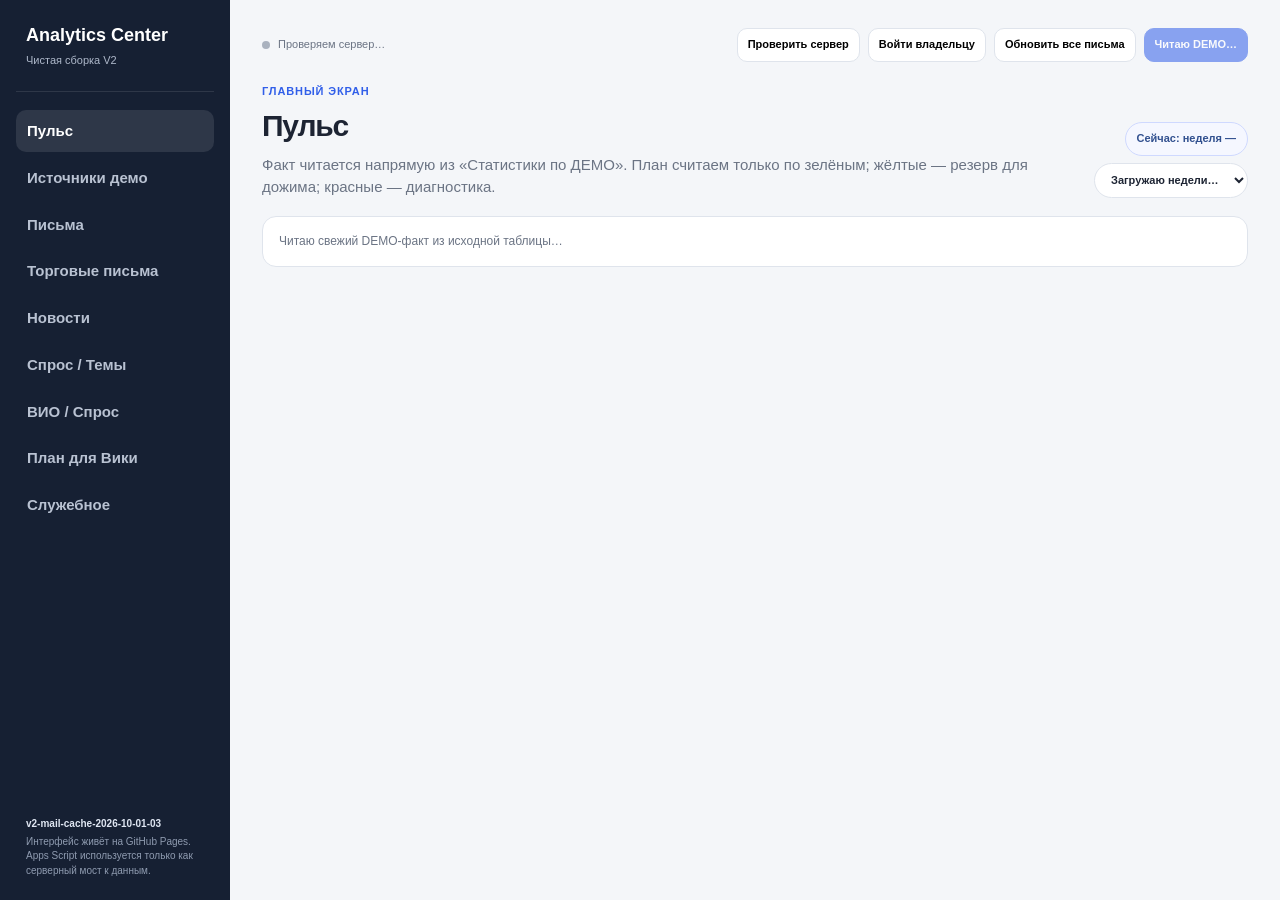
==== index.html @ 73d6ad50 "release: publish unified trade, DEMO sources, news and demand UI with fresh assets" ====
<!doctype html>
<html lang="ru"><head>
<meta charset="utf-8"><meta name="viewport" content="width=device-width,initial-scale=1">
<meta name="referrer" content="strict-origin-when-cross-origin">
<title>Analytics Center</title><link rel="stylesheet" href="app.css?v=20261123-unified-v2-07">
<style>#authGate{position:fixed;inset:0;z-index:10000;display:grid;place-items:center;background:#f4f6f9;padding:24px}#authGate[hidden]{display:none}.signin{max-width:460px;background:white;border-radius:20px;padding:32px;box-shadow:0 12px 40px #17203318}.signin button{padding:12px 18px;background:#4263eb;color:white;border:0;border-radius:10px;font:inherit}.signin p{line-height:1.6}</style>
<script defer src="domain-config.js"></script>
<script async src="https://accounts.google.com/gsi/client"></script>
<script defer src="domain-auth.js?v=20261123-unified-v2-07"></script>
</head><body><p>Загружаю аналитику…</p><section id="authGate" hidden><div class="signin"><h1>Analytics Center</h1><p>Просмотр аналитики открыт всем без входа. Google нужен только владельцу для обновления исходных данных.</p><p id="authStatus" role="status">Вход владельца</p><button id="signIn" disabled>Войти через Google</button> <button type="button" onclick="document.getElementById('authGate').hidden=true">Закрыть</button></div></section></body></html>
---- app.css ----
:root{--bg:#f4f6f9;--panel:#fff;--ink:#1d2433;--muted:#6b7484;--line:#dfe4ec;--nav:#162033;--accent:#315fe9;--ok:#16835c;--ok-soft:#eaf7f1;--warn:#a86b00;--warn-soft:#fff5dd;--danger:#b43b46;--danger-soft:#fff0f2}
*{box-sizing:border-box}html,body{margin:0;min-height:100%;background:var(--bg);color:var(--ink);font:15px/1.45 -apple-system,BlinkMacSystemFont,"Segoe UI",Arial,sans-serif}button,select{font:inherit}
.app{min-height:100vh;display:grid;grid-template-columns:230px minmax(0,1fr)}
aside{background:var(--nav);color:#fff;padding:22px 16px;position:sticky;top:0;height:100vh}.brand{padding:0 10px 22px;border-bottom:1px solid rgba(255,255,255,.1)}.brand b{display:block;font-size:18px}.brand span{display:block;margin-top:5px;color:#aeb8ca;font-size:11px}
nav{display:grid;gap:5px;padding-top:18px}.navbtn{border:0;background:transparent;color:#b9c2d2;text-align:left;border-radius:10px;padding:10px 11px;font-weight:700;cursor:pointer}.navbtn:hover,.navbtn.active{background:rgba(255,255,255,.1);color:#fff}.asidefoot{position:absolute;left:26px;right:26px;bottom:22px;color:#8f9bb0;font-size:10px}.asidefoot b{display:block;color:#dfe6f2;margin-bottom:3px}
main{padding:28px 32px 56px;min-width:0}.topline{display:flex;justify-content:space-between;gap:12px;align-items:center;margin-bottom:22px}.topactions{display:flex;gap:8px}.build{display:flex;gap:8px;align-items:center;color:var(--muted);font-size:11px}.dot{width:8px;height:8px;border-radius:50%;background:#aab2bf}.dot.ok{background:var(--ok)}.dot.bad{background:var(--danger)}
.health,.refresh{border:1px solid var(--line);background:#fff;border-radius:10px;padding:8px 10px;font-size:11px;font-weight:700;cursor:pointer}.refresh{background:var(--accent);border-color:var(--accent);color:#fff}.health:disabled,.refresh:disabled{opacity:.55;cursor:wait}
.page{display:none}.page.active{display:block}.head{display:flex;justify-content:space-between;gap:18px;align-items:flex-end;margin-bottom:18px}.eyebrow{color:var(--accent);font-size:11px;font-weight:900;text-transform:uppercase;letter-spacing:.08em}.head h1{font-size:30px;letter-spacing:-.04em;margin:4px 0 7px}.head p{margin:0;color:var(--muted);max-width:850px}
.weekmeta{display:grid;gap:7px;justify-items:end}.weekbadge{white-space:nowrap;background:#fff;border:1px solid var(--line);border-radius:999px;padding:8px 11px;font-size:11px;font-weight:800}.weekbadge.current{border-color:#cfd9ff;background:#f5f7ff;color:#31508f}.weekselect{height:35px;border:1px solid var(--line);background:#fff;border-radius:999px;padding:0 12px;font-size:11px;font-weight:800;color:var(--ink);outline:none}
.loading,.errorbox{border-radius:14px;padding:16px;font-size:12px}.loading{background:#fff;border:1px solid var(--line);color:var(--muted)}.errorbox{background:var(--danger-soft);border:1px solid #f0cbd0;color:#8e313a}.hidden{display:none!important}
.summary{display:grid;grid-template-columns:1.35fr repeat(3,minmax(0,.75fr));gap:10px;margin-bottom:12px}.kpi{background:#fff;border:1px solid var(--line);border-radius:16px;padding:16px 17px}.kpi.primary{border-color:#cdd9ff;background:linear-gradient(145deg,#fff,#f6f8ff)}.kpi span{display:block;color:var(--muted);font-size:10px;font-weight:750}.kpi strong{display:block;font-size:28px;letter-spacing:-.045em;margin-top:5px}.kpi.primary strong{font-size:34px}.kpi small{display:block;margin-top:3px;color:var(--muted);font-size:10px}.good{color:var(--ok)}
.overallbar,.bar,.weekbar{background:#e8ecf2;border-radius:999px;overflow:hidden}.overallbar{height:8px;margin-top:12px}.bar{height:7px;margin:10px 0 8px}.weekbar{height:7px}.overallbar i,.bar i,.weekbar i{display:block;height:100%;background:var(--ok);border-radius:inherit;max-width:100%}.overallmeta,.gapline{display:flex;justify-content:space-between;gap:10px;color:var(--muted);font-size:10px;margin-top:7px}.overallmeta b,.gapline b{color:var(--ink)}
.freshnote{margin-bottom:12px;padding:10px 12px;border-radius:12px;background:#eef3ff;border:1px solid #d4defb;color:#39558d;font-size:11px}
.sectiontitle{display:flex;justify-content:space-between;gap:12px;align-items:end;margin:20px 0 10px}.sectiontitle h2{font-size:17px;margin:0}.sectiontitle p{font-size:10px;color:var(--muted);margin:0}
.productgrid{display:grid;grid-template-columns:repeat(2,minmax(0,1fr));gap:10px}.product{background:#fff;border:1px solid var(--line);border-radius:16px;padding:16px 17px}.product.done{border-left:4px solid var(--ok)}.product.reserve{border-left:4px solid #d99a20}.product.risk{border-left:4px solid var(--danger)}.producttop{display:flex;justify-content:space-between;gap:12px;align-items:center}.producttop h3{font-size:14px;margin:0}.status{font-size:9px;font-weight:900;border-radius:999px;padding:4px 7px;background:#eef2f7;color:#617087}.status.done{background:var(--ok-soft);color:var(--ok)}.status.reserve{background:var(--warn-soft);color:#956000}.status.risk{background:var(--danger-soft);color:var(--danger)}
.metricrow{display:grid;grid-template-columns:repeat(3,minmax(0,1fr));gap:8px;margin-top:12px}.metricbox{border-radius:12px;padding:10px 11px;background:#f7f9fb;border:1px solid #edf0f4}.metricbox span{display:block;color:var(--muted);font-size:8px;font-weight:800;text-transform:uppercase;letter-spacing:.04em}.metricbox strong{display:block;font-size:24px;line-height:1.05;margin-top:4px;letter-spacing:-.03em}.metricbox small{display:block;color:var(--muted);font-size:8px;margin-top:3px}.metricbox.fact strong{color:var(--ok)}.metricbox.plan{background:#f4f7ff;border-color:#dbe3ff}.metricbox.plan strong{color:var(--accent)}.metricbox.progress strong{color:var(--ink)}.metricbox.progress.progress-low strong{color:var(--danger)}.metricbox.progress.progress-warn strong{color:var(--warn)}.metricbox.progress.progress-good strong{color:var(--ok)}.triplet{display:grid;grid-template-columns:repeat(3,1fr);gap:7px;margin-top:12px}.mini{background:#f7f9fb;border-radius:10px;padding:8px 9px}.mini span{display:block;color:var(--muted);font-size:8px}.mini b{display:block;font-size:14px}.mini.reserve b{color:#9a6500}.mini.red b{color:var(--danger)}
.decision{margin-top:12px;padding:10px 11px;border-radius:11px;background:#f6f8fc;font-size:11px}.decision b{display:block;margin-bottom:3px}.decision small{display:block;color:var(--muted);font-size:9px;margin-top:5px}
.twocol{display:grid;grid-template-columns:minmax(0,1.15fr) minmax(320px,.85fr);gap:10px;margin-top:10px}.panel{background:#fff;border:1px solid var(--line);border-radius:16px;overflow:hidden}.panelhead{padding:14px 16px;border-bottom:1px solid #edf0f4}.panelhead h2{font-size:14px;margin:0}.panelhead p{font-size:9px;color:var(--muted);margin:3px 0 0}
.decisionlist{padding:5px 16px}.decisionrow{display:grid;grid-template-columns:135px 84px minmax(0,1fr);gap:10px;align-items:center;padding:10px 0;border-bottom:1px solid #edf0f4}.decisionrow:last-child{border-bottom:0}.decisionrow b{font-size:10px}.decisionrow span{font-size:10px;color:var(--muted)}.decisionrow p{font-size:10px;margin:0}
.weeks{padding:10px 16px 14px}.weekrow{display:grid;grid-template-columns:112px minmax(0,1fr) 72px;gap:9px;align-items:center;padding:7px 0;cursor:pointer}.weekrow:hover{background:#fafbfc}.weekrow span{font-size:9px;color:var(--muted);line-height:1.35}.weekrow span b{display:block;color:var(--ink);font-size:10px}.weekrow>b{text-align:right;font-size:10px}
.placeholder{background:#fff;border:1px dashed #cbd3df;border-radius:18px;padding:28px}.placeholder h2{margin:0 0 8px;font-size:19px}.placeholder p{margin:0;color:var(--muted);max-width:760px}
@media(max-width:1100px){.summary{grid-template-columns:1fr 1fr}.productgrid,.twocol{grid-template-columns:1fr}}@media(max-width:900px){.app{grid-template-columns:1fr}aside{position:static;height:auto}.asidefoot{position:static;margin:18px 10px 0}nav{grid-template-columns:repeat(2,minmax(0,1fr))}main{padding:22px 16px 40px}.summary{grid-template-columns:1fr}.head{display:block}.weekmeta{justify-items:start;margin-top:10px}.decisionrow{grid-template-columns:1fr}}

.tab-tools{display:flex;gap:10px;flex-wrap:wrap;margin-bottom:16px}.tab-tools input,.tab-tools select,.tab-tools button,.page button,.page input[type=file]{font:inherit;padding:10px;border:1px solid var(--line);border-radius:8px;background:white}.tab-tools input{min-width:240px;flex:1}.registry{overflow:auto;background:white;border:1px solid var(--line);border-radius:12px}.registry table{border-collapse:collapse;width:100%;font-size:13px}.registry th,.registry td{text-align:left;padding:12px;vertical-align:top;border-bottom:1px solid var(--line)}.registry th{background:#edf2f8;white-space:nowrap}.registry small{display:block;color:var(--muted)}.registry details{max-width:450px;overflow-wrap:anywhere;margin-top:7px}.registry summary{cursor:pointer;color:var(--accent)}.page [role=status]{color:var(--muted)}
.mail-letter{min-width:280px}
.mail-letter-subject{display:block;line-height:1.4}
.mail-letter-actions{display:flex;align-items:flex-start;gap:8px;flex-wrap:wrap;margin-top:8px}
.mail-letter-actions>a,.mail-body-preview>summary{display:inline-flex;align-items:center;min-height:30px;box-sizing:border-box;padding:6px 9px;border:1px solid var(--line);border-radius:8px;background:#fff;color:var(--accent);font-size:11px;font-weight:750;line-height:1.2;text-decoration:none;cursor:pointer}
.mail-letter-actions>a:hover,.mail-body-preview>summary:hover{background:#f5f8ff;border-color:#cad6ec}
.mail-body-preview{margin:0;max-width:760px}
.mail-letter-actions .mail-body-preview[open]{flex:1 1 100%}
.mail-body-content{margin-top:9px;padding:12px 14px;border:1px solid var(--line);border-radius:10px;background:#f8fafc;max-height:430px;overflow:auto}
.mail-body-subject{display:block;margin-bottom:8px;font-size:12px}
.mail-body-text{white-space:pre-wrap;overflow-wrap:anywhere;line-height:1.58;font-size:12px;color:var(--ink)}
.mail-body-empty,.mail-body-error{margin:0;font-size:11px;color:var(--muted)}
.mail-body-error{color:var(--danger)}
.mail-body-unavailable{display:inline-flex;align-items:center;min-height:30px;margin:0;padding:6px 9px;border:1px dashed var(--line);border-radius:8px;color:var(--muted)}
.mail-body-auth-note{display:flex;align-items:center;gap:9px;flex-wrap:wrap;font-size:11px;color:var(--muted)}
.mail-body-auth-note b{color:var(--ink)}
.mail-body-auth-note span{flex:1 1 220px}
.mail-body-owner-login{padding:7px 10px!important;border:1px solid #c9d5ec!important;background:#fff!important;color:var(--accent)!important;font-size:11px!important;font-weight:750!important}


.calls-box{padding:20px;margin:16px 0}.calls-box p{line-height:1.6}.calls-box blockquote{border-left:3px solid var(--accent);padding:12px 16px;margin:12px 0;background:#f4f6fa;white-space:pre-wrap}.calls-box details{margin-top:14px}#callsMetrics{margin:15px 0}button:disabled{opacity:.5;cursor:wait}

.vika-table{table-layout:fixed;min-width:950px}.vika-table th:nth-child(1){width:17%}.vika-table th:nth-child(2){width:35%}.vika-table th:nth-child(3){width:34%}.vika-table th:nth-child(4){width:14%}.vika-table td{vertical-align:top;overflow-wrap:anywhere}.vika-field h4{font-size:12px;color:#697386;margin:14px 0 5px}.vika-field p{white-space:pre-wrap;line-height:1.55;margin:0}.vika-comments{background:#f7f8fc}.vika-letter summary{margin-top:12px;cursor:pointer}

.demand-summary{display:grid;grid-template-columns:repeat(3,1fr);gap:16px;margin:22px 0}.demand-summary>div{padding:20px;border:1px solid #dfe4ec;border-radius:16px;background:#fff}.demand-summary b{display:block;font-size:28px}.demand-summary span{display:block;color:#697386;margin-top:8px}.demand-panels{display:grid;gap:20px}.demand-panels td{vertical-align:top}.demand-panels td:first-child{min-width:240px}.demand-filters input{width:min(100%,500px);padding:12px;border:1px solid #dfe4ec;border-radius:10px}@media(max-width:700px){.demand-summary{grid-template-columns:1fr}}

@media(min-width:1400px){.demand-panels{grid-template-columns:1fr;align-items:start}.demand-panels>section{min-width:0}}

.green-share{display:grid;grid-template-columns:minmax(0,1fr) auto;gap:4px 12px;align-items:center;margin-top:12px;padding:12px;border-radius:12px;background:#eff8f3}.green-share span{font-size:12px;color:var(--muted)}.green-share strong{font-size:23px;color:#16845e}.green-share small{grid-column:1/-1;color:var(--muted);font-size:11px}

.vika-editorial{padding:10px;margin:10px 0;background:#f1f5ff;border-radius:10px}.editorial-original{white-space:pre-wrap;overflow-wrap:anywhere}


.vio-summary{grid-template-columns:repeat(4,1fr)}
.vio-summary>div{padding:17px 18px}
.vio-summary b{font-size:25px;letter-spacing:-.03em}
.vio-summary span{font-size:11px;line-height:1.4;margin-top:5px}

.vio-switch{display:inline-flex;width:auto;gap:4px;padding:4px;background:#eef1f6;border-radius:12px;margin:2px 0 4px}
.vio-switch button{border:0;background:transparent;border-radius:9px;padding:9px 16px;font-weight:750;color:#68758a}
.vio-switch button[aria-pressed="true"]{background:#fff;color:#244a8f;box-shadow:0 2px 8px rgba(31,48,78,.09)}

.vio-concrete{margin-top:20px;padding:22px!important;border-radius:20px!important;background:#f7f9fd!important;border-color:#dce4f0!important}
.vio-section-head{display:flex;align-items:flex-start;justify-content:space-between;gap:18px;margin-bottom:16px}
.vio-section-head h2{font-size:20px;margin:0 0 5px;letter-spacing:-.02em}
.vio-section-head p{margin:0;max-width:760px;color:var(--muted);font-size:12px;line-height:1.55}
.vio-section-hint{flex:none;padding:7px 10px;border-radius:999px;background:#eaf0ff;color:#355da8;font-size:10px;font-weight:800;white-space:nowrap}
#vioConcrete{display:grid;grid-template-columns:repeat(2,minmax(0,1fr));gap:13px}

.vio-question-card{min-width:0;padding:17px 18px 16px;border:1px solid #dfe5ef;border-radius:16px;background:#fff;box-shadow:0 5px 18px rgba(29,43,68,.045)}
.vio-question-head{display:flex;align-items:center;justify-content:space-between;gap:12px;margin-bottom:10px}
.vio-question-rank{display:inline-grid;place-items:center;width:29px;height:29px;border-radius:9px;background:#eef2f8;color:#647086;font-size:10px;font-weight:850;letter-spacing:.04em}
.vio-question-count{display:inline-flex;align-items:baseline;gap:5px;padding:5px 9px;border-radius:999px;background:#f0f4fb;color:#677389;font-size:10px;white-space:nowrap}
.vio-question-count b{color:#1e2b42;font-size:13px}
.vio-question-topic{margin:1px 0 6px;color:#69768d;font-size:9px;font-weight:850;text-transform:uppercase;letter-spacing:.065em}
.vio-question-card h3{margin:0;color:#18243a;font-size:17px;line-height:1.34;letter-spacing:-.018em}
.vio-question-tags{display:flex;flex-wrap:wrap;gap:7px;margin-top:14px}
.vio-chip{display:flex;align-items:baseline;gap:5px;max-width:100%;padding:6px 9px;border:1px solid #e3e8f0;border-radius:9px;background:#fbfcfe;line-height:1.25}
.vio-chip small{color:#8691a4;font-size:9px;font-weight:700;text-transform:uppercase;letter-spacing:.03em}
.vio-chip b{color:#46546b;font-size:10px;font-weight:750;overflow-wrap:anywhere}
.vio-question-intent{display:grid;grid-template-columns:82px minmax(0,1fr);gap:10px;align-items:start;margin-top:14px;padding:11px 12px;border-radius:11px;background:#f0f4fb}
.vio-question-intent span{color:#778399;font-size:9px;font-weight:800;text-transform:uppercase;letter-spacing:.04em;padding-top:2px}
.vio-question-intent b{color:#263853;font-size:11px;line-height:1.45}
.vio-examples{margin-top:12px;padding-top:10px;border-top:1px solid #edf0f5}
.vio-examples summary{cursor:pointer;color:#51617a;font-size:10px;font-weight:800;list-style-position:inside}
.vio-examples ul{margin:9px 0 0;padding-left:18px;color:#56647a}
.vio-examples li{margin:6px 0;font-size:10px;line-height:1.45}
.vio-examples li::marker{color:#9aa6b8}

.vio-overview-head{margin:26px 0 12px}
.vio-overview-head h2{font-size:18px;margin:0 0 4px}
.vio-overview-head p{font-size:11px;color:var(--muted);margin:0}
.vio-grid{display:grid;grid-template-columns:repeat(3,minmax(0,1fr));gap:14px;align-items:start}
.vio-grid>.panel{box-shadow:0 4px 15px rgba(29,43,68,.035)}
.vio-grid>.calls-box>h2{font-size:15px;margin-bottom:4px}
.vio-grid>.calls-box>p{min-height:34px;margin-top:0;color:var(--muted);font-size:10px;line-height:1.45}
.vio-row{display:grid;grid-template-columns:28px minmax(0,1fr);gap:10px;align-items:start;padding:11px 9px;margin:0 -3px;border-bottom:1px solid var(--line);border-radius:10px}
.vio-row:nth-child(odd){background:#fafbfd}
.vio-row:last-child{border-bottom:0}
.vio-rank{width:25px;height:25px;border-radius:8px;background:#e9eef6;color:#596579;display:grid;place-items:center;font-size:10px;font-weight:800}
.vio-rowmain>div:first-child{display:grid;grid-template-columns:minmax(0,1fr) auto;gap:8px;align-items:start}
.vio-rowmain b{font-size:11px;line-height:1.4}
.vio-rowmain span{font-size:9px;color:var(--muted);text-align:right;white-space:nowrap}
.vio-bar{height:5px;background:#e9edf3;border-radius:999px;margin-top:8px;overflow:hidden}
.vio-bar i{display:block;height:100%;background:var(--accent);border-radius:999px}

.vio-rubric-panel{margin-top:16px;padding:0!important;overflow:hidden}
.vio-rubric-panel details{margin:0}
.vio-rubric-panel summary{cursor:pointer;padding:15px 18px;font-size:11px;font-weight:800;color:#4c5b72;list-style-position:inside}
.vio-rubric-panel details[open] summary{border-bottom:1px solid var(--line)}
.vio-rubric-panel details>p{padding:0 18px;margin:14px 0 10px;color:var(--muted);font-size:10px}
.vio-rubrics{display:flex;flex-wrap:wrap;gap:8px;padding:0 18px 18px}
.vio-rubrics span{display:flex;flex-direction:column;gap:3px;padding:8px 10px;border:1px solid var(--line);border-radius:10px;background:#fff;max-width:280px}
.vio-rubrics b{font-size:10px}.vio-rubrics small{color:var(--muted);font-size:9px}
.vio-note{font-size:10px;color:var(--muted);margin:11px 2px 0}
.vio-empty{grid-column:1/-1;padding:20px;color:var(--muted);text-align:center}

@media(max-width:1100px){
 .vio-grid{grid-template-columns:1fr}
 .vio-summary{grid-template-columns:1fr 1fr}
 #vioConcrete{grid-template-columns:1fr}
 .vio-grid>.calls-box>p{min-height:0}
}
@media(max-width:700px){
 .vio-summary{grid-template-columns:1fr}
 .vio-section-head{display:block}
 .vio-section-hint{display:inline-block;margin-top:10px}
 .vio-concrete{padding:15px!important}
 .vio-question-card{padding:15px}
 .vio-question-intent{grid-template-columns:1fr;gap:4px}
 .vio-rowmain>div:first-child{display:block}
 .vio-rowmain span{display:block;text-align:left;margin-top:4px;white-space:normal}
}

/* Источники DEMO */
.sources-period{padding:9px 12px;border:1px solid var(--line);border-radius:999px;background:#fff;color:#536078;font-size:11px;font-weight:800;white-space:nowrap}
.sources-switch{display:inline-flex;width:auto;gap:4px;padding:4px;background:#eef1f6;border-radius:12px;margin:2px 0 4px}
.sources-switch button{border:0!important;background:transparent!important;border-radius:9px!important;padding:9px 16px!important;font-weight:750;color:#68758a}
.sources-switch button[aria-pressed="true"]{background:#fff!important;color:#244a8f!important;box-shadow:0 2px 8px rgba(31,48,78,.09)}
.sources-summary{grid-template-columns:repeat(4,1fr);margin:18px 0 14px}
.sources-summary>div{padding:17px 18px}
.sources-summary b{font-size:26px;letter-spacing:-.03em}
.sources-summary span{font-size:11px;line-height:1.35;margin-top:5px}
.sources-cards{display:grid;grid-template-columns:repeat(4,minmax(0,1fr));gap:12px;margin-bottom:16px}
.source-card{background:#fff;border:1px solid var(--line);border-radius:17px;padding:17px 17px 15px;box-shadow:0 5px 18px rgba(29,43,68,.035)}
.source-card.featured{border-color:#cdd9ff;background:linear-gradient(145deg,#fff,#f6f8ff)}
.source-card-head{display:flex;justify-content:space-between;gap:12px;align-items:flex-start}
.source-card-head span{display:block;font-size:13px;font-weight:850;color:#2b3850}
.source-card-head small{display:block;margin-top:3px;color:var(--muted);font-size:9px}
.source-card-head strong{font-size:28px;line-height:1;letter-spacing:-.04em}
.source-card-metrics{display:grid;grid-template-columns:1fr 1fr;gap:7px;margin-top:15px}
.source-card-metrics>div{padding:9px 10px;border-radius:10px;background:#f7f9fb}
.source-card-metrics span{display:block;color:var(--muted);font-size:8px;text-transform:uppercase;letter-spacing:.035em;font-weight:800}
.source-card-metrics b{display:block;margin-top:3px;font-size:15px}
.source-card-metrics>div:first-child b{color:var(--ok)}
.source-card-bottom{margin-top:12px}.source-card-bottom>span{display:block;color:var(--muted);font-size:9px;margin-bottom:6px}
.source-sharebar{height:6px;background:#e8edf3;border-radius:999px;overflow:hidden}
.source-sharebar i{display:block;height:100%;background:linear-gradient(90deg,#456ce8,#2c9b72);border-radius:inherit}
.sources-layout{display:grid;grid-template-columns:minmax(0,1.15fr) minmax(320px,.85fr);gap:14px;align-items:start}
.sources-section-head h2,.sources-insight-panel>h2{margin:0 0 5px;font-size:17px}
.sources-section-head p{margin:0;color:var(--muted);font-size:10px;line-height:1.5}
.site-source-row{display:grid;grid-template-columns:minmax(210px,1.5fr) 90px 90px;gap:10px 14px;align-items:center;padding:12px 10px;border-bottom:1px solid var(--line);border-radius:11px}
.site-source-row:nth-child(odd){background:#fafbfd}
.site-source-row:last-child{border-bottom:0}
.site-source-row.warning{background:#fff8eb;border:1px solid #f3ddb2;margin-bottom:6px}
.site-source-name b{display:block;font-size:11px}.site-source-name span{display:block;color:var(--muted);font-size:9px;margin-top:3px}
.site-source-rate,.site-source-share{text-align:right}.site-source-rate b,.site-source-share b{display:block;font-size:13px}.site-source-rate b{color:var(--ok)}.site-source-rate span,.site-source-share span{display:block;color:var(--muted);font-size:8px}
.site-source-row>.source-sharebar{grid-column:1/-1;height:5px}
.source-insights{display:grid;gap:9px;margin-top:13px}
.source-insight{padding:12px 13px;border:1px solid #e2e7ef;border-radius:12px;background:#fafbfd}
.source-insight span{display:block;color:var(--muted);font-size:8px;text-transform:uppercase;letter-spacing:.04em;font-weight:850}
.source-insight b{display:block;margin-top:4px;font-size:14px;color:#263853}
.source-insight p{margin:3px 0 0!important;color:var(--muted);font-size:9px!important;line-height:1.45!important}
.source-insight.warning{background:#fff8eb;border-color:#f3ddb2}
.sources-method{margin-top:14px!important;padding-top:10px;border-top:1px solid var(--line)}
.sources-method summary{cursor:pointer;color:#4e5d73;font-size:10px;font-weight:800}
.sources-method-grid{display:grid;gap:8px;margin-top:10px}
.sources-method-grid p{margin:0!important;padding:8px 9px;border-radius:9px;background:#f7f9fb;font-size:9px!important}
.sources-method-grid b{display:block;font-size:10px}.sources-method-grid span{display:block;color:var(--muted);margin-top:2px;line-height:1.45}
.sources-compare{margin-top:14px}
.sources-compare .tablewrap{margin-top:12px;overflow:auto}
.sources-compare-table{width:100%;border-collapse:collapse;font-size:11px}
.sources-compare-table th,.sources-compare-table td{padding:10px 11px;border-bottom:1px solid var(--line);text-align:right;white-space:nowrap}
.sources-compare-table th{color:var(--muted);font-size:9px;text-transform:uppercase;letter-spacing:.035em;background:#f7f9fb}
.sources-compare-table th:first-child,.sources-compare-table td:first-child{text-align:left}
.sources-compare-table .source-green-cell{color:var(--ok);font-weight:850}
@media(max-width:1200px){.sources-cards{grid-template-columns:repeat(2,1fr)}.sources-layout{grid-template-columns:1fr}}
@media(max-width:760px){.sources-summary,.sources-cards{grid-template-columns:1fr}.site-source-row{grid-template-columns:1fr 72px 72px}.sources-period{display:inline-block;margin-top:10px}.sources-compare-table{min-width:620px}}


/* Недельный срез источников */
.sources-filters{display:flex;gap:10px;flex-wrap:wrap;margin:10px 0 4px}
.sources-filters label{display:grid;gap:5px;min-width:220px}
.sources-filters label span{font-size:9px;text-transform:uppercase;letter-spacing:.04em;color:var(--muted);font-weight:850}
.sources-filters select{height:39px;padding:0 11px;border:1px solid var(--line);border-radius:10px;background:#fff;color:#27354d;font:inherit;font-size:11px;font-weight:700;outline:none}
.sources-filters select:focus{border-color:#a9bdf0;box-shadow:0 0 0 3px #eef3ff}
.source-answer{margin:0 0 14px;padding:13px 15px;border:1px solid #dbe4f2;border-radius:13px;background:#f4f7fc;color:#46566f;font-size:11px;line-height:1.55}
.source-answer b{color:#243650}.source-answer strong{color:var(--ok);font-size:12px}
.sources-weekly-panel{margin:2px 0 16px}
.sources-weekly-panel .tablewrap{margin-top:12px;overflow:auto}
.sources-weekly-table{width:100%;border-collapse:separate;border-spacing:0;font-size:10px;min-width:760px}
.sources-weekly-table th{padding:9px 10px;background:#f6f8fb;color:#758096;font-size:8px;text-transform:uppercase;letter-spacing:.045em;text-align:right;border-bottom:1px solid var(--line)}
.sources-weekly-table th:first-child{text-align:left}
.sources-weekly-table td{padding:9px 10px;border-bottom:1px solid #edf0f4;text-align:right;vertical-align:middle}
.sources-weekly-table td:first-child{text-align:left;white-space:nowrap}
.sources-weekly-table tbody tr:hover{background:#fafbfd}
.sources-weekly-table tbody tr.current{background:#f2f6ff}
.sources-weekly-table tbody tr.current td:first-child b{color:#315db7}
.source-week-cell b,.source-week-total b{display:block;font-size:13px;line-height:1.05;color:#1d2c45}
.source-week-cell span,.source-week-total span{display:block;margin-top:3px;color:var(--muted);font-size:8px}
.source-week-cell.lead{background:#eef8f3}
.source-week-cell.lead b{color:var(--ok)}
.source-week-total{background:#f8fafc}
.source-week-total b{color:var(--ok)}
.source-current{display:inline-block;margin-left:6px;padding:2px 5px;border-radius:999px;background:#dfe9ff;color:#315db7;font-size:7px;font-weight:850;text-transform:uppercase;letter-spacing:.04em}
@media(max-width:760px){
 .sources-filters{display:grid;grid-template-columns:1fr}
 .sources-filters label{min-width:0}
 .source-answer{font-size:10px}
}

.mail-week-summary{margin:14px 0 16px}.mail-week-head{display:flex;justify-content:space-between;gap:12px;align-items:end;margin:0 0 8px}.mail-week-head b{display:block;font-size:14px}.mail-week-head span{display:block;color:var(--muted);font-size:11px;margin-top:3px}.mail-week-note{padding:14px 16px;border:1px dashed var(--line);border-radius:12px;background:#fff;color:var(--muted);font-size:12px}.mail-week-table{border-radius:12px;position:relative}.mail-week-table table{font-size:12px}.mail-week-table th,.mail-week-table td{padding:10px 12px;white-space:nowrap}.mail-week-table td:first-child,.mail-week-table th:first-child{white-space:normal;min-width:150px;position:sticky;left:0;z-index:3;box-shadow:8px 0 12px -12px rgba(30,45,70,.75)}.mail-week-table thead th:first-child{z-index:5;background:#edf2f8}.mail-week-table tbody td:first-child{background:#fff}.mail-week-table tfoot td:first-child{background:#fff;z-index:4}
.mail-week-table .demo-r{color:var(--danger)}.mail-week-table .demo-y{color:var(--warn)}.mail-week-table .demo-g{color:var(--ok)}
.vika-missing-active{margin:10px 0 0;padding:10px 12px;border:1px solid #f0d6a4;border-radius:9px;background:#fff8e8;color:#7a5a18;font-size:12px;line-height:1.45}
.vika-source-missing{margin-top:10px;padding:10px 12px;border:1px solid #f0d6d6;border-radius:9px;background:#fff7f7;color:#9d3636;font-size:12px;line-height:1.45}
.vika-plan-text>summary{font-weight:750}
.vika-editorial>p:first-child{margin-top:0}

.vika-owner-edit{margin-top:10px!important;padding:8px 10px!important;font-size:11px!important;font-weight:750!important;color:var(--accent)!important}
.vika-active-editor{margin-top:12px;padding:10px 12px;border:1px solid #dbe3ef;border-radius:10px;background:#fbfcff}
.vika-active-editor>summary{font-weight:800;color:var(--accent);cursor:pointer}
.vika-editor-grid{display:grid;grid-template-columns:1fr 1fr;gap:10px;margin-top:12px}
.vika-editor-grid label{display:grid;gap:5px;min-width:0}
.vika-editor-grid label.wide{grid-column:1/-1}
.vika-editor-grid span{font-size:10px;font-weight:800;color:var(--muted)}
.vika-editor-grid input,.vika-editor-grid textarea{width:100%;box-sizing:border-box;padding:9px 10px;border:1px solid var(--line);border-radius:8px;background:white;font:12px/1.45 inherit;color:var(--ink)}
.vika-editor-grid textarea{min-height:170px;resize:vertical;white-space:pre-wrap}
.vika-editor-actions{display:flex;align-items:center;gap:10px;flex-wrap:wrap;margin-top:10px}
.vika-editor-actions button{padding:8px 10px!important;font-size:11px!important;font-weight:800!important}
.vika-save-status{font-size:11px;color:var(--muted)}
@media(max-width:760px){.vika-editor-grid{grid-template-columns:1fr}.vika-editor-grid label.wide{grid-column:auto}}


/* Trade mail analytics: same compact visual language as the DEMO mail view. */
.trade-actions{display:flex;gap:9px;flex-wrap:wrap;align-items:center}
#tradeStatus{font-size:12px;color:var(--muted);line-height:1.5;margin:9px 0 14px}
.trade-metrics{display:grid;grid-template-columns:repeat(5,minmax(0,1fr));gap:10px;margin:14px 0}
.trade-metric{border:1px solid var(--line);background:#fff;border-radius:14px;padding:15px 16px;min-width:0}
.trade-metric small{color:var(--muted);display:block;font-size:11px}
.trade-metric b{display:block;margin-top:5px;font-size:24px;line-height:1.25;font-variant-numeric:tabular-nums}
.trade-label-totals{display:flex;flex-wrap:wrap;gap:8px;margin:8px 0 14px}
.trade-label-totals span{border:1px solid var(--line);border-radius:999px;padding:6px 11px;background:#fff;font-size:11px;color:var(--muted)}
.trade-label-totals b{color:var(--ink)}
.trade-filters{display:flex;gap:8px;flex-wrap:wrap;margin:10px 0}
.trade-filters select,.trade-filters input{min-height:37px}
.trade-filters input{flex:1 1 230px;max-width:420px}
.trade-table{min-width:1040px}
.trade-table th{white-space:nowrap}
.trade-table td{vertical-align:top;font-size:12px;line-height:1.5}
.trade-table small{color:var(--muted)}
.trade-table td:nth-child(4){min-width:275px;max-width:460px;overflow-wrap:anywhere}
.trade-table td:nth-child(3){min-width:125px}
.trade-table .num{text-align:right;white-space:nowrap;font-variant-numeric:tabular-nums}
.trade-hint{font-size:11px;color:var(--muted);line-height:1.55;margin:12px 0}
@media(max-width:1150px){.trade-metrics{grid-template-columns:repeat(3,minmax(0,1fr))}}
@media(max-width:700px){.trade-metrics{grid-template-columns:repeat(2,minmax(0,1fr))}.trade-metric b{font-size:20px}.trade-actions button{flex:1 1 auto}}

/* VIO source freshness and explicit period selection. */
.vio-period-control{display:flex;gap:12px;align-items:center;flex-wrap:wrap;margin:10px 0 13px;font-size:11px}
.vio-period-control label{font-weight:800;color:var(--muted)}
.vio-period-control select{min-height:36px;border:1px solid var(--line);border-radius:8px;background:#fff;padding:6px 10px;color:var(--ink)}
.vio-period-control #vioFreshness{color:var(--muted)}
.vio-period-control #vioFreshness.stale{color:#a34726;font-weight:750}


/* All-month VIO demand trends. Month selection is deliberately not required. */
.vio-history-panel{margin:16px 0 18px;padding:19px 20px}
.vio-history-head{display:flex;align-items:end;justify-content:space-between;margin-bottom:15px}
.vio-history-head h2{font-size:18px;margin:0 0 5px;letter-spacing:-.02em}
.vio-history-head p{font-size:12px;color:var(--muted);margin:0}
.vio-months-grid{display:grid;grid-template-columns:repeat(4,minmax(0,1fr));gap:10px;margin-bottom:16px}
.vio-month-card{display:flex;flex-direction:column;min-width:0;padding:14px 15px;border:1px solid var(--line);background:#f9fafc;border-radius:13px}
.vio-month-card small{font-size:10px;color:var(--muted);min-height:31px}
.vio-month-card b{font-size:27px;line-height:1.1;letter-spacing:-.03em}
.vio-month-card span{font-size:10px;color:var(--muted);margin-top:4px}
.vio-month-card strong{font-size:12px;color:var(--ink);margin-top:5px}
.vio-month-rate{height:6px;border-radius:5px;background:#e3e9f3;overflow:hidden;margin-top:13px}
.vio-month-rate i,.vio-trend-share i{display:block;height:100%;background:var(--accent);border-radius:inherit}
.vio-history-filters{display:flex;flex-wrap:wrap;gap:8px;align-items:center;margin-bottom:12px}
.vio-history-filters input{min-width:230px;flex:1}
.vio-history-filters select{min-width:205px}
.vio-trend-table{width:100%;border-collapse:collapse;font-size:11px}
.vio-trend-table th,.vio-trend-table td{border-bottom:1px solid var(--line);padding:12px 10px;vertical-align:middle}
.vio-trend-table th{background:#f7f9fc;text-align:left;position:sticky;top:0;font-weight:850;color:#536178;white-space:nowrap}
.vio-trend-table th small{display:block;font-weight:500;margin-top:3px;color:var(--muted)}
.vio-trend-table .vio-trend-name{min-width:230px;max-width:340px}
.vio-trend-table .vio-trend-cell{min-width:105px;font-variant-numeric:tabular-nums}
.vio-trend-cell b{font-size:12px}
.vio-trend-cell small{display:block;color:var(--muted);font-size:10px}
.vio-trend-share{height:4px;background:#e4eaf3;border-radius:10px;margin-top:6px;overflow:hidden}
.vio-trend-change{font-variant-numeric:tabular-nums;white-space:nowrap}
.vio-trend-change.growing{color:var(--ok)}
.vio-trend-change.falling{color:var(--danger)}
.vio-history-footnote{font-size:10px;color:var(--muted);margin:12px 0 0}
@media(max-width:1200px){.vio-months-grid{grid-template-columns:repeat(2,minmax(0,1fr))}}
@media(max-width:640px){.vio-months-grid{grid-template-columns:1fr 1fr}.vio-history-panel{padding:13px}.vio-history-filters input,.vio-history-filters select{min-width:100%;width:100%}.vio-trend-table .vio-trend-name{min-width:175px}}


/* What is inside each of the five largest VIO themes. */
.vio-drill-panel{margin:17px 0 18px;padding:18px 20px}
.vio-drill-grid{display:grid;gap:10px;margin-top:14px}
.vio-drill-card{border:1px solid var(--line);border-radius:13px;background:#fff;overflow:hidden}
.vio-drill-card[open]{border-color:#c8d4ee;box-shadow:0 4px 16px rgba(20,38,69,.05)}
.vio-drill-card summary{display:flex;gap:11px;align-items:center;cursor:pointer;padding:15px 16px;list-style:none;user-select:none}
.vio-drill-card summary::-webkit-details-marker{display:none}
.vio-drill-card summary:focus-visible{outline:3px solid #9dbbff;outline-offset:-3px}
.vio-drill-card[open] summary{border-bottom:1px solid var(--line);background:#fafbff}
.vio-drill-rank{font-size:11px;font-weight:900;color:var(--accent);background:#ecf1ff;border-radius:9px;padding:7px 9px}
.vio-drill-title{min-width:0;flex:1;display:flex;flex-direction:column;gap:4px}
.vio-drill-title>b{font-size:13px;line-height:1.3}
.vio-drill-title>small{color:var(--muted);font-size:10px;line-height:1.4}
.vio-drill-total{text-align:right;display:flex;flex-direction:column;gap:2px;min-width:65px}
.vio-drill-total>b{font-size:20px;line-height:1;font-variant-numeric:tabular-nums}
.vio-drill-total>small{font-size:9px;color:var(--muted)}
.vio-drill-arrow{color:var(--muted);transition:transform .2s ease}
.vio-drill-card[open] .vio-drill-arrow{transform:rotate(180deg)}
.vio-drill-body{padding:14px 16px 16px}
.vio-drill-months{display:grid;grid-template-columns:repeat(4,minmax(0,1fr));gap:8px;margin-bottom:13px}
.vio-drill-months span{display:flex;flex-direction:column;padding:9px 10px;border-radius:9px;background:#f5f7fb}
.vio-drill-months small{color:var(--muted);font-size:10px}
.vio-drill-months b{font-size:16px}
.vio-drill-tablewrap{overflow-x:auto}
.vio-drill-table{border-collapse:collapse;font-size:11px;width:100%;min-width:700px}
.vio-drill-table th{background:#f7f9fc;color:#596779;text-align:right;font-size:10px;padding:9px 7px;white-space:nowrap}
.vio-drill-table th:first-child{text-align:left}
.vio-drill-table td{padding:9px 7px;vertical-align:middle;text-align:right;border-bottom:1px solid #eef1f6;font-variant-numeric:tabular-nums}
.vio-drill-table td:first-child{text-align:left;font-variant-numeric:normal;min-width:230px}
.vio-drill-num{white-space:nowrap}
.vio-drill-share{min-width:110px}
.vio-drill-bar{height:4px;margin-top:5px;background:#e8ecf3;border-radius:6px;overflow:hidden}
.vio-drill-bar i{display:block;height:100%;border-radius:6px;background:var(--accent)}
.vio-drill-delta{min-width:80px;white-space:nowrap}
.vio-drill-delta.up{color:var(--ok);font-weight:750}
.vio-drill-delta.down{color:var(--danger)}
.vio-drill-table tr.vio-drill-check td{color:#946e25;background:#fffaf0}
.vio-drill-foot,.vio-drill-warning,.vio-drill-empty{color:var(--muted);font-size:10px;line-height:1.5;margin:10px 0 0}
.vio-drill-warning{color:#866525}
@media(max-width:640px){.vio-drill-panel{padding:13px}.vio-drill-card summary{padding:11px 10px;gap:7px}.vio-drill-title>b{font-size:12px}.vio-drill-title>small{font-size:9px}.vio-drill-total>b{font-size:17px}.vio-drill-months{grid-template-columns:repeat(2,minmax(0,1fr))}.vio-drill-body{padding:10px}}


/* Торговые письма: ровно тот же паттерн реестра и недельного среза, что DEMO. */
#page-trade .trade-mail-filters{margin-top:2px;margin-bottom:12px}
#page-trade .trade-actions{margin:12px 0 14px}
#page-trade .trade-week-table{margin-top:7px;overflow-x:auto}
#page-trade .trade-week-table table{min-width:660px}
#page-trade .trade-week-table small{display:block;color:var(--muted);font-size:10px}
#page-trade .trade-mail-registry{overflow-x:auto}
#page-trade .trade-mail-registry .trade-table{width:100%;min-width:990px;font-size:13px;border-collapse:collapse}
#page-trade .trade-mail-registry .trade-table th,
#page-trade .trade-mail-registry .trade-table td{padding:12px;text-align:left;border-bottom:1px solid var(--line)}
#page-trade .trade-mail-registry .trade-table td:nth-child(3){min-width:320px;max-width:560px;overflow-wrap:anywhere}
#page-trade .trade-mail-registry .trade-table td:nth-child(4){width:auto;min-width:100px;max-width:none}
#page-trade .trade-mail-registry .trade-table td:nth-child(2){min-width:145px}
#page-trade .trade-mail-registry .trade-table td.num{text-align:right;min-width:105px;font-variant-numeric:tabular-nums}
#page-trade .trade-mail-registry .trade-table td.num small{font-size:10px}
#page-trade .mail-letter-actions{display:flex;gap:8px;align-items:flex-start;flex-wrap:wrap;margin-top:9px}
#page-trade .mail-letter-actions a{display:inline-flex;align-items:center;min-height:30px;padding:6px 9px;border:1px solid var(--line);border-radius:8px;background:#fff;color:var(--accent);font-size:11px;font-weight:750;text-decoration:none}
#page-trade .trade-letter-details{margin-top:9px;max-width:650px}
#page-trade .trade-letter-details p{font-size:11px;line-height:1.55;margin:7px 0;overflow-wrap:anywhere}
#page-trade #tradeMore{display:block;margin:12px auto 20px;min-width:160px;border:1px solid var(--line);border-radius:9px;background:#fff;font-weight:800;color:var(--accent)}
@media(max-width:800px){
 #page-trade .trade-mail-filters input{width:100%;min-width:180px}
 #page-trade .trade-metrics{grid-template-columns:repeat(2,minmax(0,1fr))}
 #page-trade .trade-mail-registry .trade-table td:nth-child(3){min-width:280px}
}
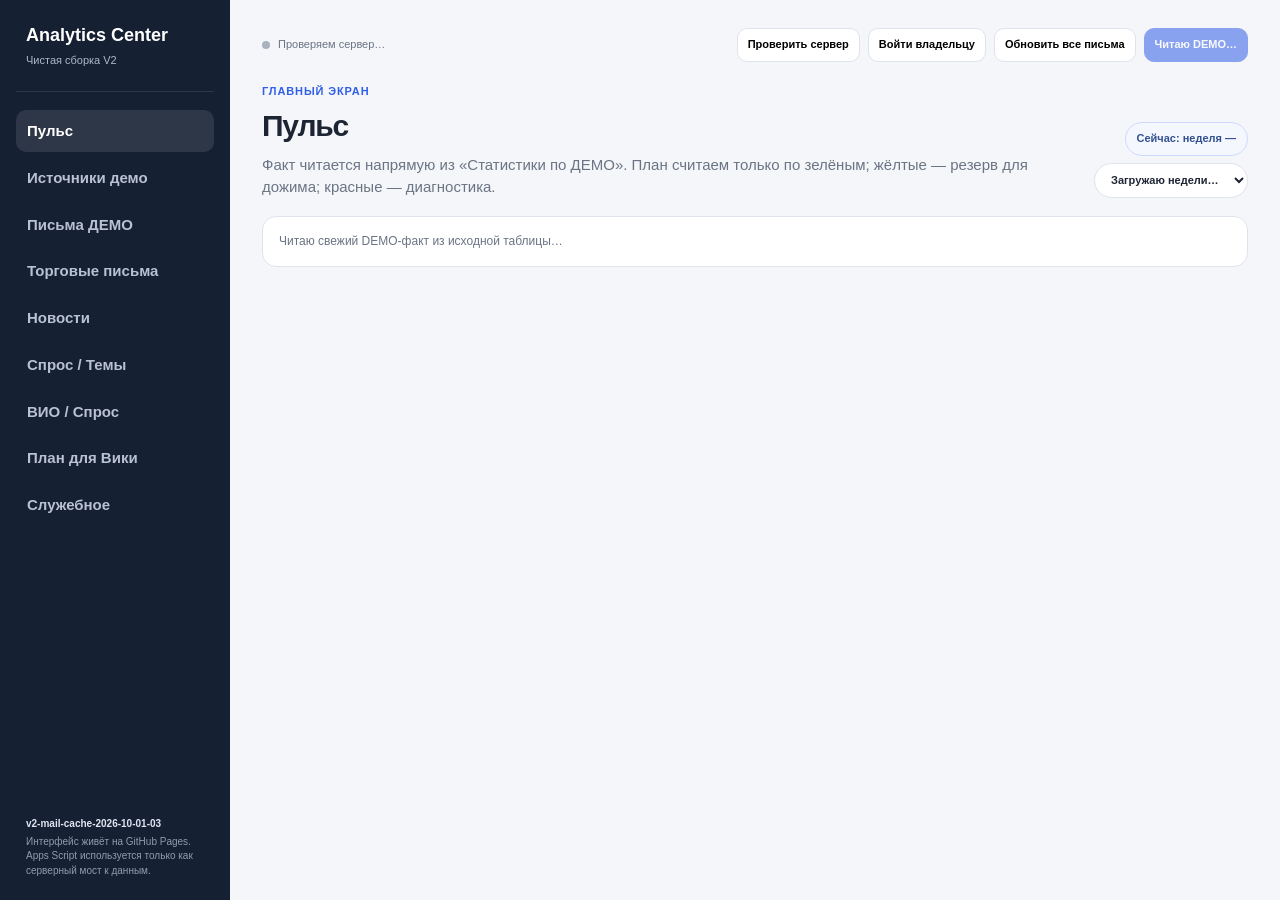
==== commit 56ab7611: "release: cache Trade archive, rename DEMO mail tab, expose daily schedule and verified W47" ====
--- a/index.html
+++ b/index.html
@@ -2,9 +2,9 @@
 <html lang="ru"><head>
 <meta charset="utf-8"><meta name="viewport" content="width=device-width,initial-scale=1">
 <meta name="referrer" content="strict-origin-when-cross-origin">
-<title>Analytics Center</title><link rel="stylesheet" href="app.css?v=20261123-unified-v2-07">
+<title>Analytics Center</title><link rel="stylesheet" href="app.css?v=20261123-trade-cache-w47-10">
 <style>#authGate{position:fixed;inset:0;z-index:10000;display:grid;place-items:center;background:#f4f6f9;padding:24px}#authGate[hidden]{display:none}.signin{max-width:460px;background:white;border-radius:20px;padding:32px;box-shadow:0 12px 40px #17203318}.signin button{padding:12px 18px;background:#4263eb;color:white;border:0;border-radius:10px;font:inherit}.signin p{line-height:1.6}</style>
-<script defer src="domain-config.js"></script>
+<script defer src="domain-config.js?v=20261123-trade-cache-w47-10"></script>
 <script async src="https://accounts.google.com/gsi/client"></script>
-<script defer src="domain-auth.js?v=20261123-unified-v2-07"></script>
+<script defer src="domain-auth.js?v=20261123-trade-cache-w47-10"></script>
 </head><body><p>Загружаю аналитику…</p><section id="authGate" hidden><div class="signin"><h1>Analytics Center</h1><p>Просмотр аналитики открыт всем без входа. Google нужен только владельцу для обновления исходных данных.</p><p id="authStatus" role="status">Вход владельца</p><button id="signIn" disabled>Войти через Google</button> <button type="button" onclick="document.getElementById('authGate').hidden=true">Закрыть</button></div></section></body></html>
